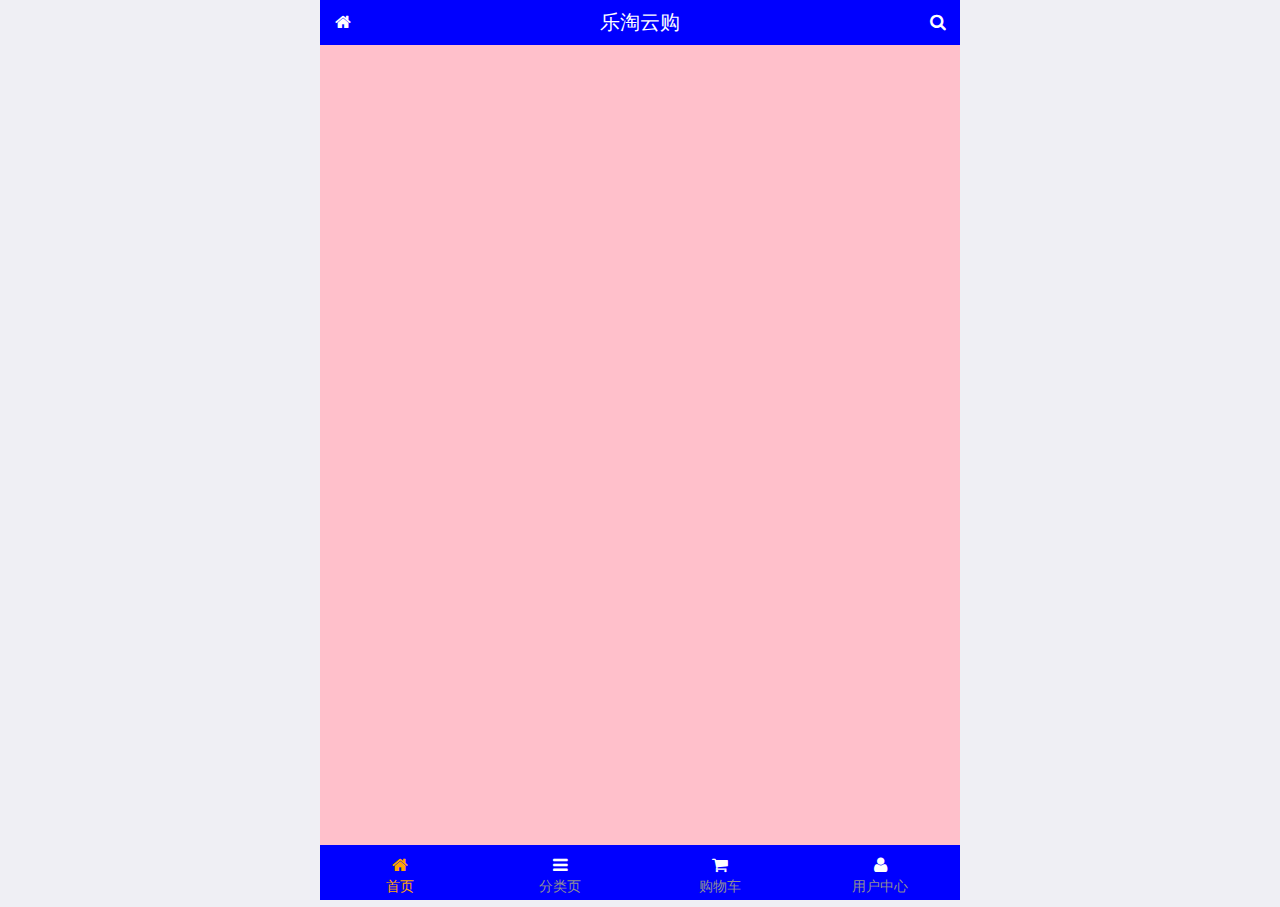
==== public/front/index.html @ 2f5e7f25 "移动端首页框架完成" ====
<!DOCTYPE html>
<html lang="en">
<head>
    <meta charset="UTF-8">
    <meta name="viewport"
          content="width=device-width, user-scalable=no, initial-scale=1.0, maximum-scale=1.0, minimum-scale=1.0">
    <link rel="stylesheet" href="./css/common.css">
    <link rel="stylesheet" href="./css/index.css">
    <link rel="icon" href="./favicon.ico">
    <link rel="stylesheet" href="./lib/fa/css/font-awesome.min.css">
    <link rel="stylesheet" href="./lib/mui/css/mui.css">
    <title>乐淘首页</title>
</head>
<body>
<!--全屏容器-->
<div class="lt_container">
     <!--头部-->
    <div class="lt_header">
        <a href="index.html" class="icon_left"><i class="fa fa-home"></i></a>
        <h3>乐淘云购</h3>
        <a href="search.html" class="icon_right"><i class="fa fa-search"></i></a>
    </div>



    <div class="lt_main">
        <div class="mui-scroll-wrapper">
            <div class="mui-scroll">

            </div>
        </div>
    </div>





    <div class="lt_footer">
        <ul>
            <li><a href="index.html" class="current"><i class="fa fa-home"></i><p>首页</p></a></li>
            <li><a href="category.html"><i class="fa fa-bars"></i><p>分类页</p></a></li>
            <li><a href="cart.html"><i class="fa fa-shopping-cart"></i><p>购物车</p></a></li>
            <li><a href="user.html"><i class="fa fa-user"></i><p>用户中心</p></a></li>
        </ul>
    </div>



</div>
<script src="./lib/zepto/zepto.min.js"></script>
<script src="./lib/mui/js/mui.js"></script>
<script src="./js/common.js"></script>
</body>
</html>
---- public/front/css/common.css ----
body,html{
    height: 100%;
    width: 100%;
}
ul {
    list-style: none;
    margin: 0;
    padding: 0;
}
img {
    display: block;
    width: 100%;
}
.lt_container{
    height: 100%;
    width: 100%;
    max-width: 640px;
    min-width: 320px;
    margin: 0  auto;
    background-color: pink;
    padding-top: 45px;
    padding-bottom: 55px;
    position: relative;
}
.lt_header{
    height: 45px;
    width: 100%;
    background-color: blue;
    top: 0;
    left: 0;
    position: absolute;
    padding-left: 45px;
    padding-right: 45px;
}
.lt_header .icon_left,
.lt_header .icon_right {
    width: 45px;
    height: 45px;
    line-height: 45px;
    text-align: center;
    position: absolute;
    top: 0;
    color: #fff;
}
.lt_header .icon_left{
    left: 0;
}
.lt_header .icon_right{
    right: 0;
}
.lt_header h3 {
    height: 45px;
    line-height: 45px;
    color: #fff;
    font-size: 20px;
    text-align: center;
    margin: 0;
    font-weight: normal;
}


.lt_footer{
    height: 55px;
    width: 100%;
    background-color: blue;
    bottom: 0;
    left: 0;
    position: absolute;
}
.lt_footer li{
    float: left;
    width: 25%;
    text-align: center;
}
.lt_footer li a{
    width: 100%;
    height: 100%;
    color: #fff;
    display: block;
    padding-top: 10px;
}
.lt_footer li a.current {
    color: orange;
}
.lt_footer li a.current p{
    color: orange;
}

.lt_main {
    width: 100%;
    height: 100%;
    position: relative;
}
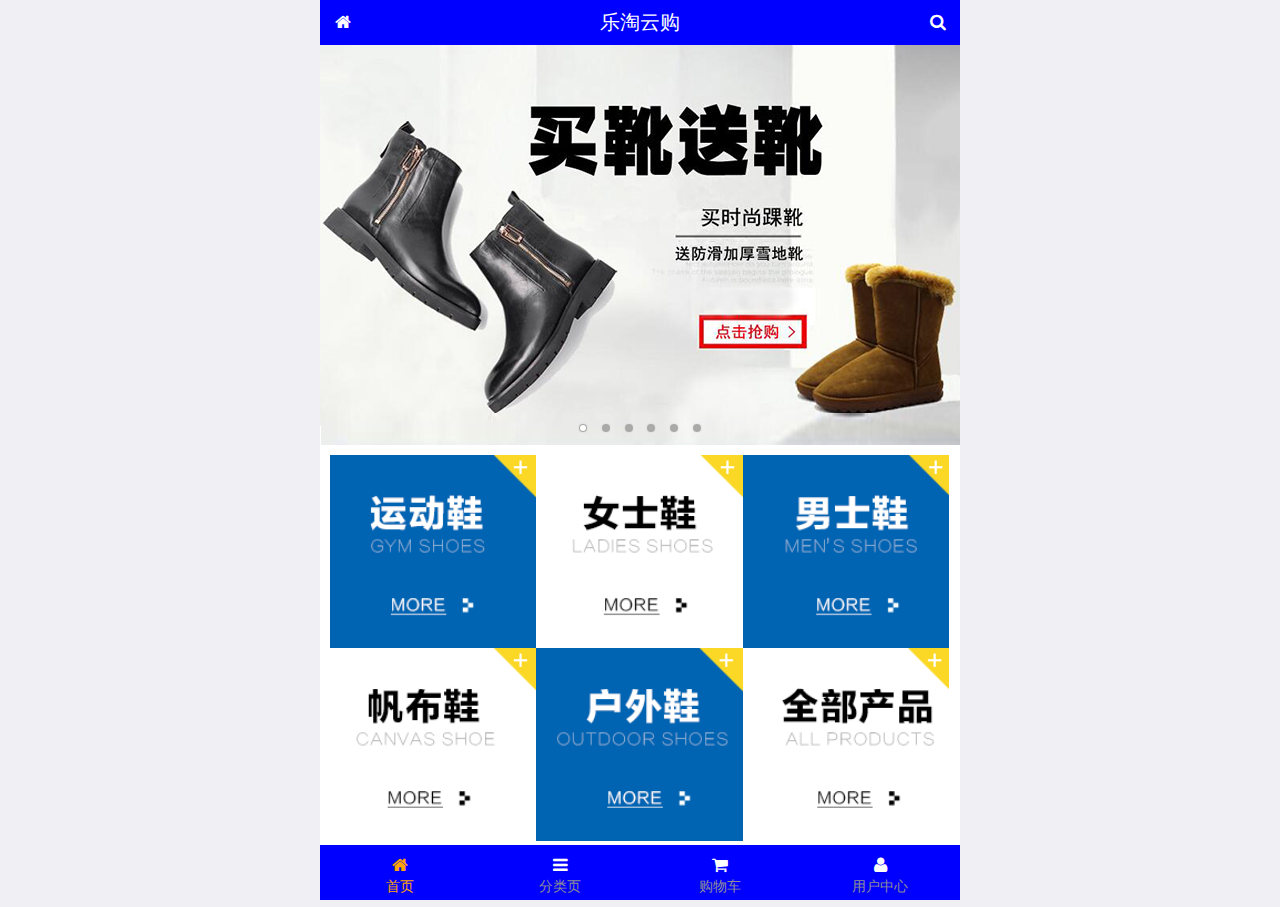
==== commit 0eab7529: "移动端index.html完成" ====
--- a/public/front/index.html
+++ b/public/front/index.html
@@ -26,6 +26,113 @@
     <div class="lt_main">
         <div class="mui-scroll-wrapper">
             <div class="mui-scroll">
+                <!--以下是内容   -->
+                <!--轮播图-->
+                <div class="mui-slider">
+                    <div class="mui-slider-group mui-slider-loop">
+                        <!--支持循环，需要重复图片节点-->
+                        <div class="mui-slider-item mui-slider-item-duplicate"><a href="#"><img src="./images/banner4.png" /></a></div>
+                        <div class="mui-slider-item"><a href="#"><img src="./images/banner1.png" /></a></div>
+                        <div class="mui-slider-item"><a href="#"><img src="./images/banner2.png" /></a></div>
+                        <div class="mui-slider-item"><a href="#"><img src="./images/banner3.png" /></a></div>
+                        <div class="mui-slider-item"><a href="#"><img src="./images/banner4.png" /></a></div>
+                        <!--支持循环，需要重复图片节点-->
+                        <div class="mui-slider-item mui-slider-item-duplicate"><a href="#"><img src="./images/banner1.png" /></a></div>
+                    </div>
+                    <!-- 小圆点结构 -->
+                    <div class="mui-slider-indicator">
+                        <div class="mui-indicator mui-active"></div>
+                        <div class="mui-indicator"></div>
+                        <div class="mui-indicator"></div>
+                        <div class="mui-indicator"></div>
+                        <div class="mui-indicator"></div>
+                        <div class="mui-indicator"></div>
+                    </div>
+                </div>
+                <!--导航-->
+                <div class="lt_nav">
+                    <ul class="mui-clearfix">
+                        <li><a href=""><img src="./images/nav1.png" alt=""></a></li>
+                        <li><a href=""><img src="./images/nav2.png" alt=""></a></li>
+                        <li><a href=""><img src="./images/nav3.png" alt=""></a></li>
+                        <li><a href=""><img src="./images/nav4.png" alt=""></a></li>
+                        <li><a href=""><img src="./images/nav5.png" alt=""></a></li>
+                        <li><a href=""><img src="./images/nav6.png" alt=""></a></li>
+                    </ul>
+                </div>
+                <!--产品区域-->
+                <div class="lt_product">
+                    <ul>
+                        <li class="lt_product_item">
+                            <a href="#">
+                                <img src="./images/product.jpg" alt="">
+                                <p>adidas阿迪达斯 男式 场下休闲篮球鞋S83700场下休闲篮球鞋S83700</p>
+                                <p>
+                                    <span class="price">¥560</span>
+                                    <span class="oldPrice">¥580</span>
+                                </p>
+                                <button class="mui-btn mui-btn-primary">立即购买</button>
+                            </a>
+                        </li>
+                        <li class="lt_product_item">
+                            <a href="#">
+                                <img src="./images/product.jpg" alt="">
+                                <p>adidas阿迪达斯 男式 场下休闲篮球鞋S83700场下休闲篮球鞋S83700</p>
+                                <p>
+                                    <span class="price">¥560</span>
+                                    <span class="oldPrice">¥580</span>
+                                </p>
+                                <button class="mui-btn mui-btn-primary">立即购买</button>
+                            </a>
+                        </li>
+                        <li class="lt_product_item">
+                            <a href="#">
+                                <img src="./images/product.jpg" alt="">
+                                <p>adidas阿迪达斯 男式 场下休闲篮球鞋S83700场下休闲篮球鞋S83700</p>
+                                <p>
+                                    <span class="price">¥560</span>
+                                    <span class="oldPrice">¥580</span>
+                                </p>
+                                <button class="mui-btn mui-btn-primary">立即购买</button>
+                            </a>
+                        </li>
+                        <li class="lt_product_item">
+                            <a href="#">
+                                <img src="./images/product.jpg" alt="">
+                                <p>adidas阿迪达斯 男式 场下休闲篮球鞋S83700场下休闲篮球鞋S83700</p>
+                                <p>
+                                    <span class="price">¥560</span>
+                                    <span class="oldPrice">¥580</span>
+                                </p>
+                                <button class="mui-btn mui-btn-primary">立即购买</button>
+                            </a>
+                        </li>
+                        <li class="lt_product_item">
+                            <a href="#">
+                                <img src="./images/product.jpg" alt="">
+                                <p>adidas阿迪达斯 男式 场下休闲篮球鞋S83700场下休闲篮球鞋S83700</p>
+                                <p>
+                                    <span class="price">¥560</span>
+                                    <span class="oldPrice">¥580</span>
+                                </p>
+                                <button class="mui-btn mui-btn-primary">立即购买</button>
+                            </a>
+                        </li>
+                        <li class="lt_product_item">
+                            <a href="#">
+                                <img src="./images/product.jpg" alt="">
+                                <p>adidas阿迪达斯 男式 场下休闲篮球鞋S83700场下休闲篮球鞋S83700</p>
+                                <p>
+                                    <span class="price">¥560</span>
+                                    <span class="oldPrice">¥580</span>
+                                </p>
+                                <button class="mui-btn mui-btn-primary">立即购买</button>
+                            </a>
+                        </li>
+                    </ul>
+                </div>
+
+
 
             </div>
         </div>
--- a/public/front/css/common.css
+++ b/public/front/css/common.css
@@ -17,7 +17,7 @@
     max-width: 640px;
     min-width: 320px;
     margin: 0  auto;
-    background-color: pink;
+    background-color: #fff;
     padding-top: 45px;
     padding-bottom: 55px;
     position: relative;
@@ -91,3 +91,40 @@
     height: 100%;
     position: relative;
 }
+
+/* 公共的商品样式 */
+.lt_product {
+    padding: 10px;
+}
+.lt_product_item {
+    border: 1px solid #ccc;
+    padding: 10px;
+    float: left;
+    width: 48%;
+    margin-bottom: 10px;
+    text-align: center;
+}
+.lt_product_item a {
+    display: block;
+    width: 100%;
+    height: 100%;
+}
+.lt_product_item:nth-child(2n+1) {
+    margin-right: 4%;
+}
+.lt_product_item .info {
+    text-align: left;
+    height: 40px;
+}
+.lt_product_item .price {
+    color: red;
+}
+.lt_product_item .oldPrice {
+    text-decoration: line-through;
+}
+
+.lt_product_item img {
+    width: 130px;
+    height: 130px;
+    margin: 0 auto;
+}
--- a/public/front/css/index.css
+++ b/public/front/css/index.css
@@ -0,0 +1,12 @@
+.lt_nav{
+    padding:10px;
+}
+
+.lt_nav  li{
+    float: left;
+    width: 33.3%;
+}
+
+
+
+
